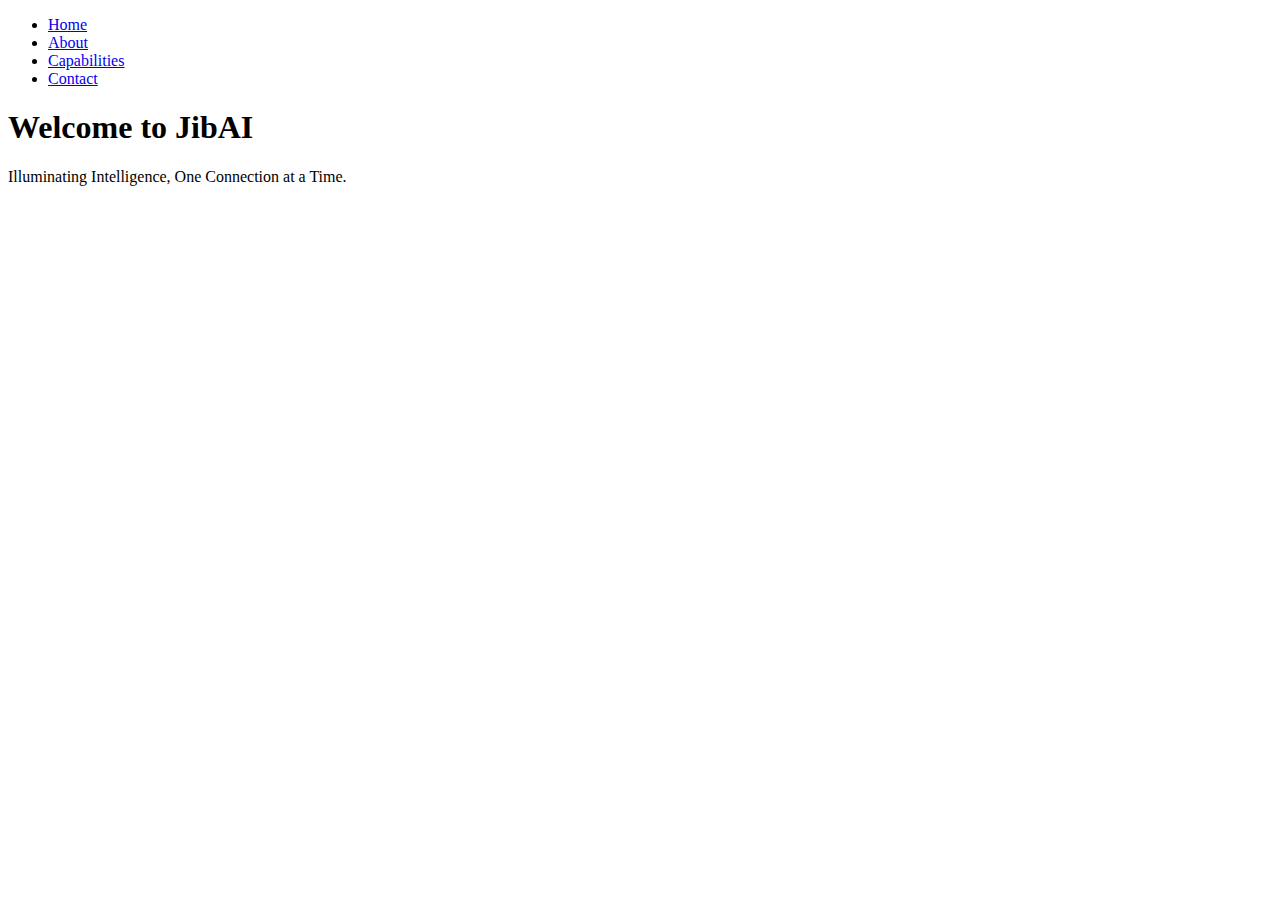
==== index.html @ 9962d2c8 "Create index.html" ====
<!DOCTYPE html>
<html lang="en">
<head>
 <meta charset="UTF-8">
 <meta name="viewport" content="width=device-width, initial-scale=1.0">
 <title>JibAI - Illuminate Intelligence</title>
 <link rel="stylesheet" href="style.css">
</head>
<body>
 <header>
  <nav>
   <ul>
    <li><a href="#">Home</a></li>
    <li><a href="#">About</a></li>
    <li><a href="#">Capabilities</a></li>
    <li><a href="#">Contact</a></li>
   </ul>
  </nav>
 </header>
 <main>
  <h1>Welcome to JibAI</h1>
  <p>Illuminating Intelligence, One Connection at a Time.</p>
 </main>
 <script src="script.js"></script>
</body>
</html>
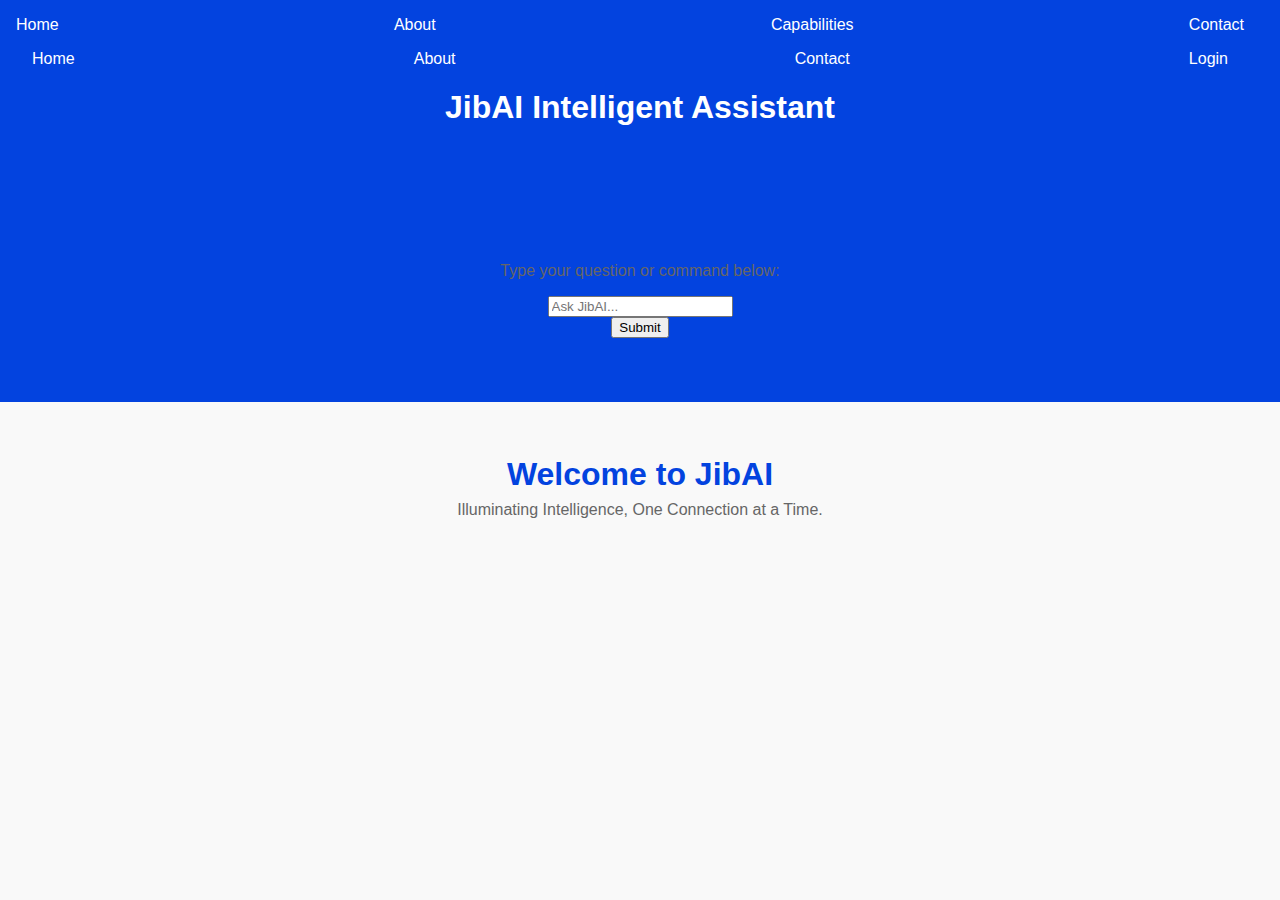
==== commit 5b7a3bcd: "update" ====
--- a/index.html
+++ b/index.html
@@ -16,6 +16,25 @@
     <li><a href="#">Contact</a></li>
    </ul>
   </nav>
+<header>
+
+  <nav>
+    <ul>
+      <li><a href="#">Home</a></li>
+      <li><a href="#">About</a></li>
+      <li><a href="#">Contact</a></li>
+      <li><a href="#" id="user-login">Login</a></li>
+    </ul>
+  </nav>
+  <h1>JibAI Intelligent Assistant</h1>
+</header>
+<main>
+  <h1>Welcome to JibAI!</h1>
+  <p>Type your question or command below:</p>
+  <input type="text" id="user-input" placeholder="Ask JibAI...">
+  <button id="submit-button">Submit</button>
+  <p id="response-output"></p>
+</main>
  </header>
  <main>
   <h1>Welcome to JibAI</h1>
--- a/style.css
+++ b/style.css
@@ -0,0 +1,96 @@
+body {
+
+ font-family: Arial, sans-serif;
+
+ margin: 0;
+
+ padding: 0;
+
+ background-color: #f9f9f9;
+
+}
+
+
+
+header {
+
+ background-color: #0343DF;
+
+ color: #ffffff;
+
+ padding: 1rem;
+
+ text-align: center;
+
+}
+
+
+
+header nav ul {
+
+ list-style: none;
+
+ margin: 0;
+
+ padding: 0;
+
+ display: flex;
+
+ justify-content: space-between;
+
+}
+
+
+
+header nav ul li {
+
+ margin-right: 20px;
+
+}
+
+
+
+header nav a {
+
+ color: #ffffff;
+
+ text-decoration: none;
+
+}
+
+
+
+main {
+
+ display: flex;
+
+ flex-direction: column;
+
+ align-items: center;
+
+ padding: 2rem;
+
+}
+
+
+
+main h1 {
+
+ color: #0343DF;
+
+ margin-bottom: 0.5rem;
+
+}
+
+
+
+main p {
+
+ color: #666666;
+
+ margin-top: 0;
+
+}
+
+
+
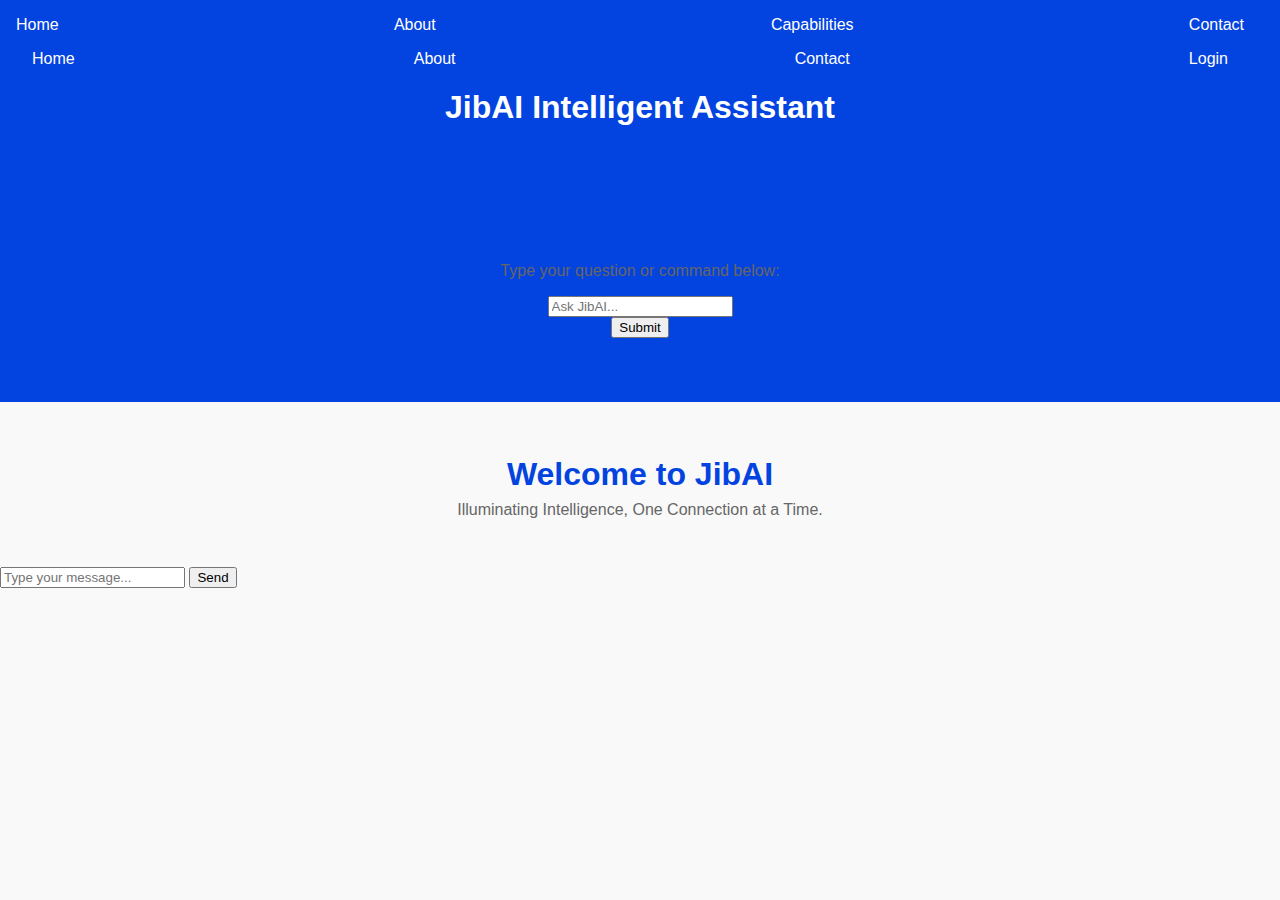
==== commit 388bed25: "update index.html" ====
--- a/index.html
+++ b/index.html
@@ -41,5 +41,11 @@
   <p>Illuminating Intelligence, One Connection at a Time.</p>
  </main>
  <script src="script.js"></script>
+<div class="chat-container">
+
+  <div class="response-display" id="response-output"></div>
+  <input type="text" id="user-input" placeholder="Type your message...">
+  <button id="send-button">Send</button>
+</div>
 </body>
 </html>
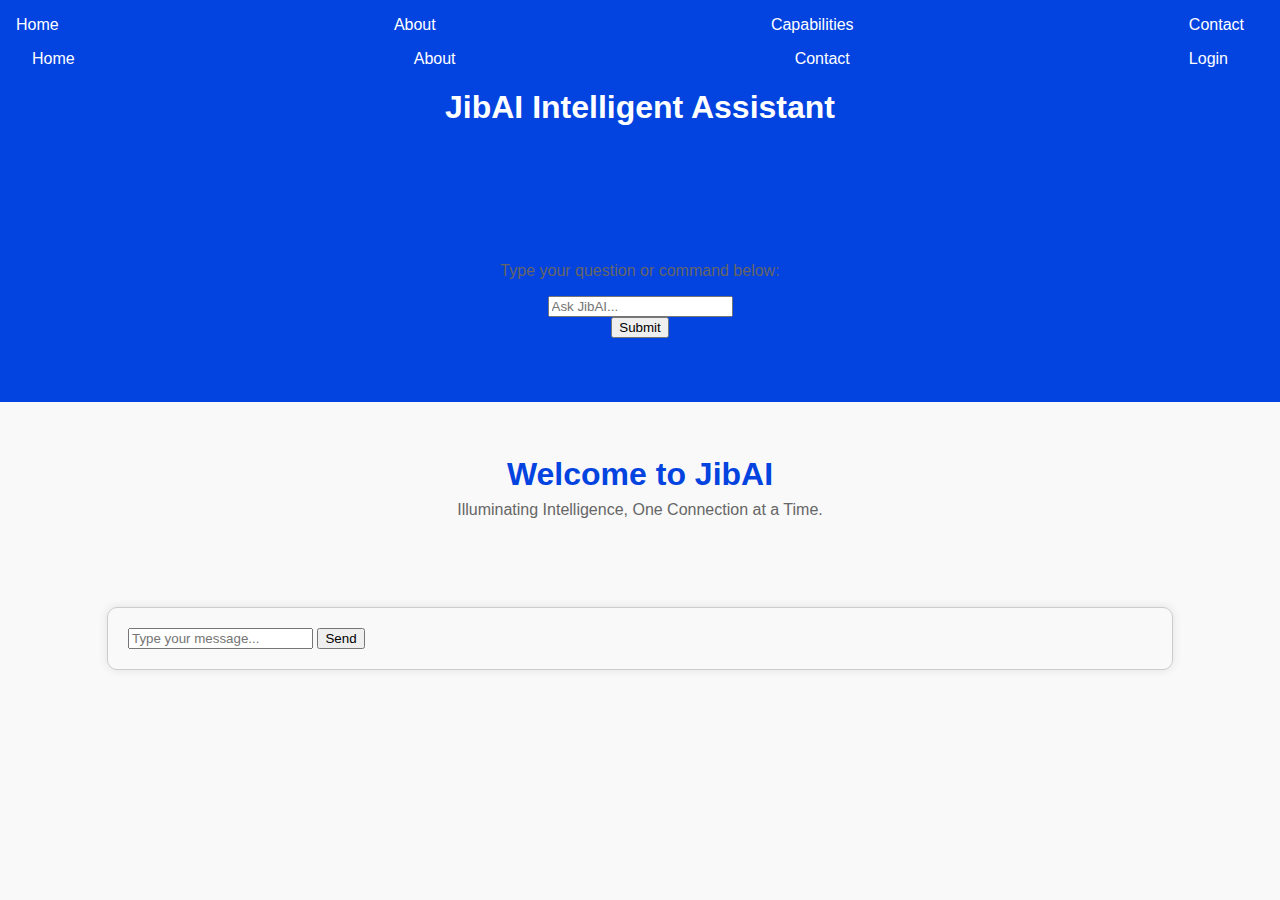
==== commit f9e7d790: "update" ====
--- a/index.html
+++ b/index.html
@@ -32,7 +32,7 @@
   <h1>Welcome to JibAI!</h1>
   <p>Type your question or command below:</p>
   <input type="text" id="user-input" placeholder="Ask JibAI...">
-  <button id="submit-button">Submit</button>
+  <button id="send-button">Submit</button>
   <p id="response-output"></p>
 </main>
  </header>
--- a/style.css
+++ b/style.css
@@ -9,9 +9,6 @@
  background-color: #f9f9f9;
 
 }
-
-
-
 header {
 
  background-color: #0343DF;
@@ -23,9 +20,6 @@
  text-align: center;
 
 }
-
-
-
 header nav ul {
 
  list-style: none;
@@ -39,17 +33,11 @@
  justify-content: space-between;
 
 }
-
-
-
 header nav ul li {
 
  margin-right: 20px;
 
 }
-
-
-
 header nav a {
 
  color: #ffffff;
@@ -57,9 +45,6 @@
  text-decoration: none;
 
 }
-
-
-
 main {
 
  display: flex;
@@ -71,9 +56,6 @@
  padding: 2rem;
 
 }
-
-
-
 main h1 {
 
  color: #0343DF;
@@ -81,9 +63,6 @@
  margin-bottom: 0.5rem;
 
 }
-
-
-
 main p {
 
  color: #666666;
@@ -91,6 +70,14 @@
  margin-top: 0;
 
 }
+.chat-container {
+
+  width: 80%;
+  margin: 40px auto;
+  padding: 20px;
+  border: 1px solid #ccc;
+  border-radius: 10px;
+  box-shadow: 0 0 10px rgba(0,0,0,0.1);
+}
 
 
-
